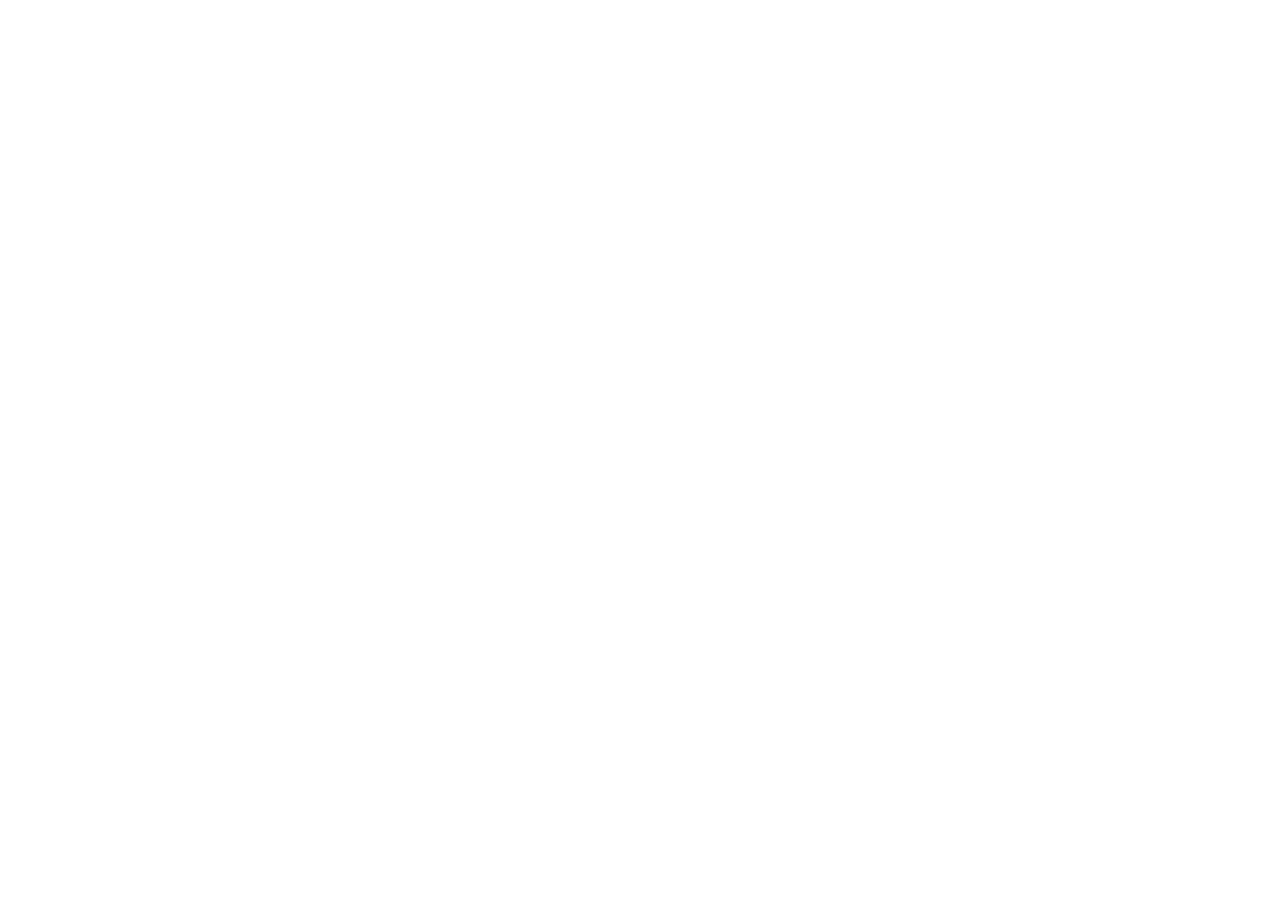
==== test.html @ 9f39058f "test" ====
<!DOCTYPE html>
<html>
<head>
	<title>Gauss</title>
	<meta charset='utf-8'>
	<script type="text/javascript" src="jquery-2.1.1.min.js"></script>
 	<link href="css/bootstrap.min.css" rel="stylesheet"> 
	 <link href="css/styles.css" rel="stylesheet">
	<script type="text/javascript" src="script.js"></script>
	<script type="text/javascript" src="solve.js"></script>
	<link rel="stylesheet" type="text/css" href="in.css">
	<link rel="stylesheet" href="qunit.css" />
	<script src="qunit.js"></script>
	
</head>

<script>
	
	test("solve", function() {
		var matrix = [[1,0,0,5],[0,1,0.6],[0,0,1,7]];
		equal(solve(matrix), [5,6,7]);
		matrix = [[1,2,4],[2,4,5]];
		equal(solve(matrix),-1);
	});
		</script>
---- in.css ----
input{
	height: 30px;
	width:50px;

}

body{
	margin: 40px;
}
}

div{
	position:relative;
}

.result{

	background-color: white;
	margin: 20px;
	display: inline-block;
}

	
.inputBox {
	width: 50px;
}

.indexSpan {
	top: 5px;
	left: -30px;
}

.answerBlock{
	padding: 20px;
	background: #f0ffeb;
}

.mistakeBlock{
	padding: 20px;
	background: #e8a9af;
}

h1{
	color:#2F4F4F;
}

h2{
	color:#5F9EA0;
}

h3{
	color: #778899
}
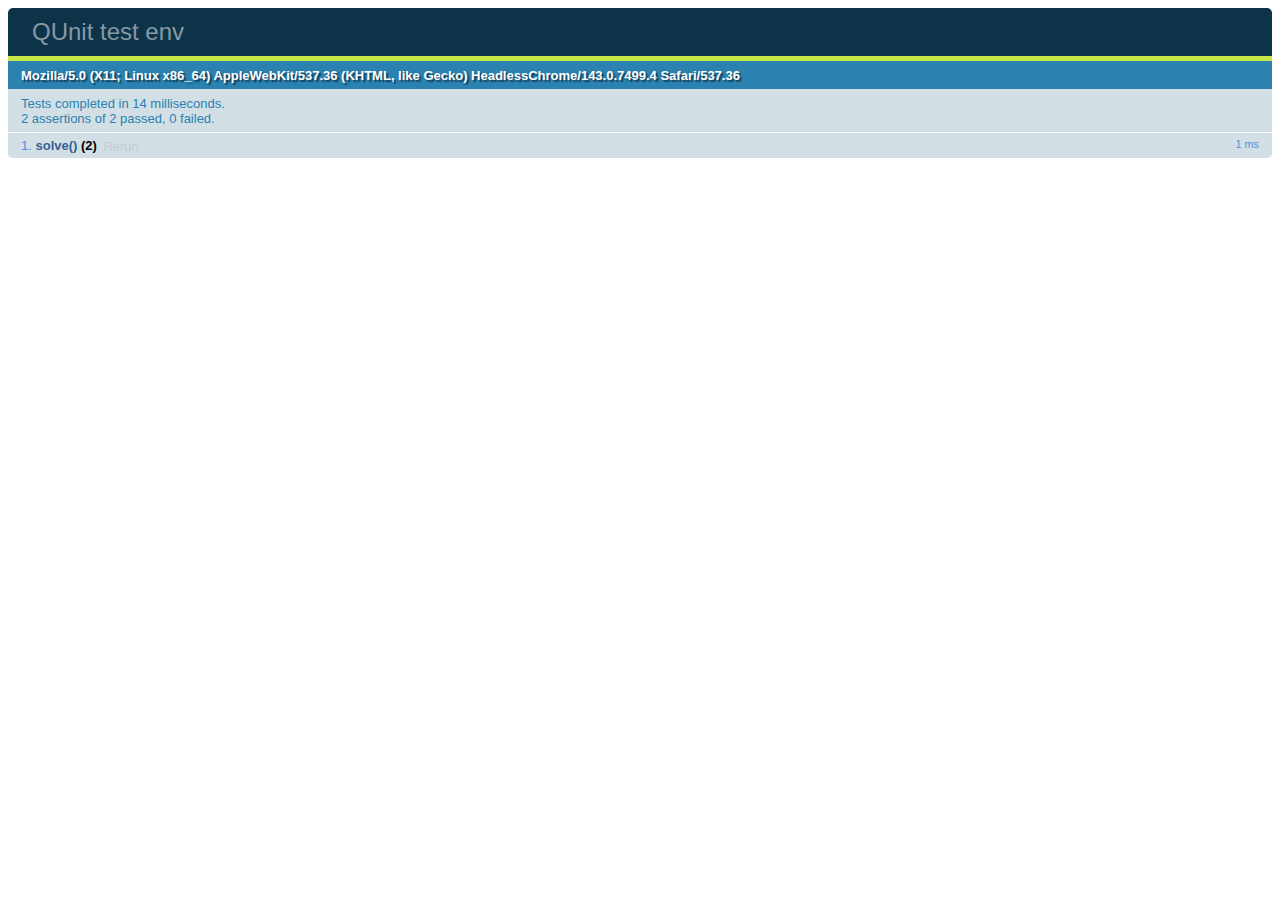
==== commit 4febca54: "UnitTest" ====
--- a/test.html
+++ b/test.html
@@ -1,25 +1,33 @@
-<!DOCTYPE html>
+<!DOCTYPE HTML PUBLIC "-//W3C//DTD HTML 4.01 Transitional//EN"
+   "http://www.w3.org/TR/html4/loose.dtd">
 <html>
 <head>
-	<title>Gauss</title>
-	<meta charset='utf-8'>
+	<title>Gauss Test</title>
+	<meta http-equiv="Content-Type"content="text/html; charset=UTF-8"/>
 	<script type="text/javascript" src="jquery-2.1.1.min.js"></script>
- 	<link href="css/bootstrap.min.css" rel="stylesheet"> 
-	 <link href="css/styles.css" rel="stylesheet">
-	<script type="text/javascript" src="script.js"></script>
 	<script type="text/javascript" src="solve.js"></script>
-	<link rel="stylesheet" type="text/css" href="in.css">
-	<link rel="stylesheet" href="qunit.css" />
-	<script src="qunit.js"></script>
-	
-</head>
+	<link rel="stylesheet" href="qunit-1.15.0.css" type="text/css" media="screen">
+	<script type="text/javascript" src="qunit-1.15.0.js"></script>
+	<script type="text/javascript" src="createResult.js"></script>
+	<script>
+	$(document).ready(function(){
+	test("solve()", function() {
+		var matrix = [[1,1,1,0],[8,4,6,8],[15,3,5,0]];
+		ok(solve(matrix), [-1,-5,6]);
+		matrix = [[1,2,4],[2,4,5]];
+		equal(solve(matrix),-1,'No solve');
+	});
+	});
+	</script>
+</head>	
+		
+		<body>
 
-<script>
-	
-	test("solve", function() {
-		var matrix = [[1,0,0,5],[0,1,0.6],[0,0,1,7]];
-		equal(solve(matrix), [5,6,7]);
-		matrix = [[1,2,4],[2,4,5]];
-		equal(solve(matrix),-1);
-	});
-		</script>+  <h1 id="qunit-header">QUnit test env</h1>
+  <h2 id="qunit-banner"></h2>
+  <h2 id="qunit-userAgent"></h2>
+  <ol id="qunit-tests">
+  </ol>
+		</body>
+
+</html>--- a/qunit-1.15.0.css
+++ b/qunit-1.15.0.css
@@ -0,0 +1,237 @@
+/*!
+ * QUnit 1.15.0
+ * http://qunitjs.com/
+ *
+ * Copyright 2014 jQuery Foundation and other contributors
+ * Released under the MIT license
+ * http://jquery.org/license
+ *
+ * Date: 2014-08-08T16:00Z
+ */
+
+/** Font Family and Sizes */
+
+#qunit-tests, #qunit-header, #qunit-banner, #qunit-testrunner-toolbar, #qunit-userAgent, #qunit-testresult {
+	font-family: "Helvetica Neue Light", "HelveticaNeue-Light", "Helvetica Neue", Calibri, Helvetica, Arial, sans-serif;
+}
+
+#qunit-testrunner-toolbar, #qunit-userAgent, #qunit-testresult, #qunit-tests li { font-size: small; }
+#qunit-tests { font-size: smaller; }
+
+
+/** Resets */
+
+#qunit-tests, #qunit-header, #qunit-banner, #qunit-userAgent, #qunit-testresult, #qunit-modulefilter {
+	margin: 0;
+	padding: 0;
+}
+
+
+/** Header */
+
+#qunit-header {
+	padding: 0.5em 0 0.5em 1em;
+
+	color: #8699A4;
+	background-color: #0D3349;
+
+	font-size: 1.5em;
+	line-height: 1em;
+	font-weight: 400;
+
+	border-radius: 5px 5px 0 0;
+}
+
+#qunit-header a {
+	text-decoration: none;
+	color: #C2CCD1;
+}
+
+#qunit-header a:hover,
+#qunit-header a:focus {
+	color: #FFF;
+}
+
+#qunit-testrunner-toolbar label {
+	display: inline-block;
+	padding: 0 0.5em 0 0.1em;
+}
+
+#qunit-banner {
+	height: 5px;
+}
+
+#qunit-testrunner-toolbar {
+	padding: 0.5em 1em 0.5em 1em;
+	color: #5E740B;
+	background-color: #EEE;
+	overflow: hidden;
+}
+
+#qunit-userAgent {
+	padding: 0.5em 1em 0.5em 1em;
+	background-color: #2B81AF;
+	color: #FFF;
+	text-shadow: rgba(0, 0, 0, 0.5) 2px 2px 1px;
+}
+
+#qunit-modulefilter-container {
+	float: right;
+}
+
+/** Tests: Pass/Fail */
+
+#qunit-tests {
+	list-style-position: inside;
+}
+
+#qunit-tests li {
+	padding: 0.4em 1em 0.4em 1em;
+	border-bottom: 1px solid #FFF;
+	list-style-position: inside;
+}
+
+#qunit-tests.hidepass li.pass, #qunit-tests.hidepass li.running  {
+	display: none;
+}
+
+#qunit-tests li strong {
+	cursor: pointer;
+}
+
+#qunit-tests li a {
+	padding: 0.5em;
+	color: #C2CCD1;
+	text-decoration: none;
+}
+#qunit-tests li a:hover,
+#qunit-tests li a:focus {
+	color: #000;
+}
+
+#qunit-tests li .runtime {
+	float: right;
+	font-size: smaller;
+}
+
+.qunit-assert-list {
+	margin-top: 0.5em;
+	padding: 0.5em;
+
+	background-color: #FFF;
+
+	border-radius: 5px;
+}
+
+.qunit-collapsed {
+	display: none;
+}
+
+#qunit-tests table {
+	border-collapse: collapse;
+	margin-top: 0.2em;
+}
+
+#qunit-tests th {
+	text-align: right;
+	vertical-align: top;
+	padding: 0 0.5em 0 0;
+}
+
+#qunit-tests td {
+	vertical-align: top;
+}
+
+#qunit-tests pre {
+	margin: 0;
+	white-space: pre-wrap;
+	word-wrap: break-word;
+}
+
+#qunit-tests del {
+	background-color: #E0F2BE;
+	color: #374E0C;
+	text-decoration: none;
+}
+
+#qunit-tests ins {
+	background-color: #FFCACA;
+	color: #500;
+	text-decoration: none;
+}
+
+/*** Test Counts */
+
+#qunit-tests b.counts                       { color: #000; }
+#qunit-tests b.passed                       { color: #5E740B; }
+#qunit-tests b.failed                       { color: #710909; }
+
+#qunit-tests li li {
+	padding: 5px;
+	background-color: #FFF;
+	border-bottom: none;
+	list-style-position: inside;
+}
+
+/*** Passing Styles */
+
+#qunit-tests li li.pass {
+	color: #3C510C;
+	background-color: #FFF;
+	border-left: 10px solid #C6E746;
+}
+
+#qunit-tests .pass                          { color: #528CE0; background-color: #D2E0E6; }
+#qunit-tests .pass .test-name               { color: #366097; }
+
+#qunit-tests .pass .test-actual,
+#qunit-tests .pass .test-expected           { color: #999; }
+
+#qunit-banner.qunit-pass                    { background-color: #C6E746; }
+
+/*** Failing Styles */
+
+#qunit-tests li li.fail {
+	color: #710909;
+	background-color: #FFF;
+	border-left: 10px solid #EE5757;
+	white-space: pre;
+}
+
+#qunit-tests > li:last-child {
+	border-radius: 0 0 5px 5px;
+}
+
+#qunit-tests .fail                          { color: #000; background-color: #EE5757; }
+#qunit-tests .fail .test-name,
+#qunit-tests .fail .module-name             { color: #000; }
+
+#qunit-tests .fail .test-actual             { color: #EE5757; }
+#qunit-tests .fail .test-expected           { color: #008000; }
+
+#qunit-banner.qunit-fail                    { background-color: #EE5757; }
+
+
+/** Result */
+
+#qunit-testresult {
+	padding: 0.5em 1em 0.5em 1em;
+
+	color: #2B81AF;
+	background-color: #D2E0E6;
+
+	border-bottom: 1px solid #FFF;
+}
+#qunit-testresult .module-name {
+	font-weight: 700;
+}
+
+/** Fixture */
+
+#qunit-fixture {
+	position: absolute;
+	top: -10000px;
+	left: -10000px;
+	width: 1000px;
+	height: 1000px;
+}
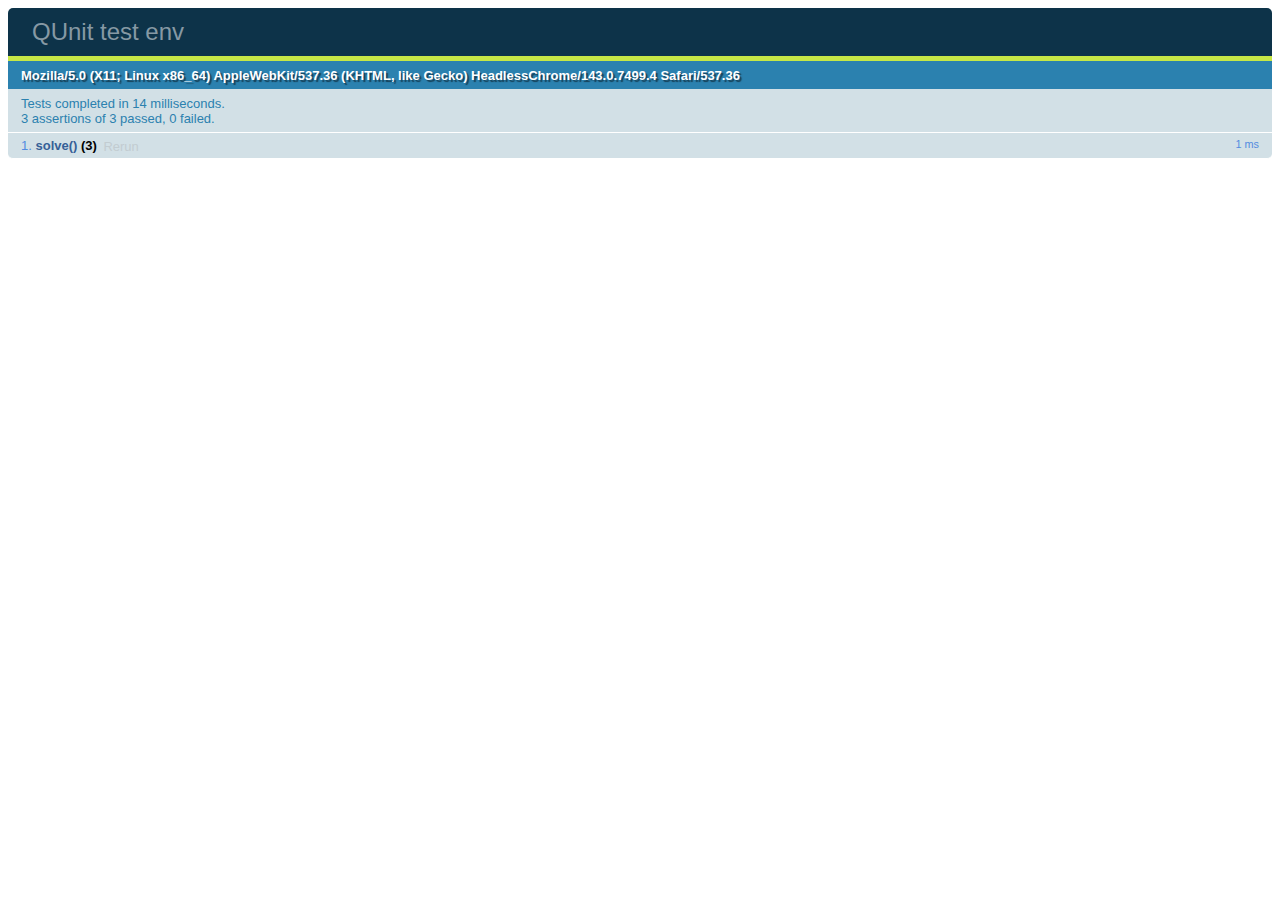
==== commit f7864c2f: "UnitTest" ====
--- a/test.html
+++ b/test.html
@@ -5,10 +5,10 @@
 	<title>Gauss Test</title>
 	<meta http-equiv="Content-Type"content="text/html; charset=UTF-8"/>
 	<script type="text/javascript" src="jquery-2.1.1.min.js"></script>
+	<script type="text/javascript" src="createResult.js"></script>
 	<script type="text/javascript" src="solve.js"></script>
 	<link rel="stylesheet" href="qunit-1.15.0.css" type="text/css" media="screen">
 	<script type="text/javascript" src="qunit-1.15.0.js"></script>
-	<script type="text/javascript" src="createResult.js"></script>
 	<script>
 	$(document).ready(function(){
 	test("solve()", function() {
@@ -16,6 +16,9 @@
 		ok(solve(matrix), [-1,-5,6]);
 		matrix = [[1,2,4],[2,4,5]];
 		equal(solve(matrix),-1,'No solve');
+		matrix = [[null,null,null],[null,null,null]];
+		equal(solve(matrix),-1,'Empty');
+
 	});
 	});
 	</script>
